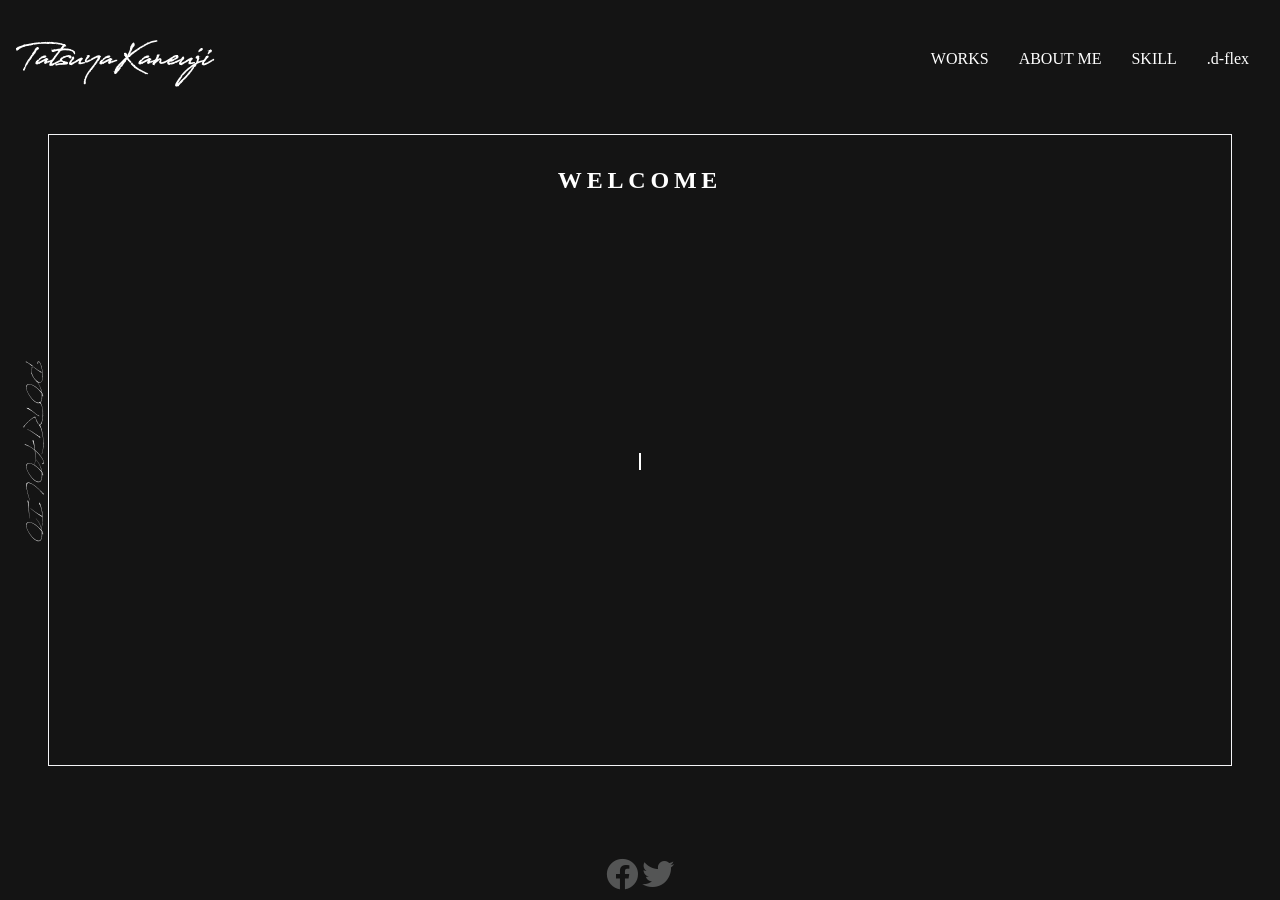
==== index.html @ c6b0c6af "chore(html,css,js): :pill: PC版仮完成" ====
<!DOCTYPE html>
<html lang="ja">
<head>
    <meta charset="UTF-8">
    <meta name="viewport" content="width=device-width, initial-scale=1.0">
    <title>Tatsuya Kaneuji</title>
    <link rel="stylesheet" href="css/style.css">
    <!-- <link rel="stylesheet" href="css/reset.css"> -->
    <link href="https://fonts.googleapis.com/css2?family=Noto+Sans+JP&family=Noto+Serif+JP&display=swap" rel="stylesheet">
    <link href="https://use.fontawesome.com/releases/v5.6.1/css/all.css" rel="stylesheet">
    <script type="text/javascript" src="https://ajax.googleapis.com/ajax/libs/jquery/1.9.1/jquery.min.js"></script>
    <script type="text/javascript" src="js/main.js"></script>
</head>
<body class="c-page-home">
    <div class="c-loading" style="height: 1000px; display: none;">
        <div class="c-loading__body" style="height: 1000px; display: none;"></div>
    </div>
    <header class="c-header">
        <div class="c-header__body">
            <div class="c-header__title">
                <h1 class="c-header__site-name">
                    <a href="">
                        TatsuyaKaneuji
                    </a>
                </h1>
            </div>
            <!-- <button class="c-nav__spmenu" data-open="false"></button> -->
            <nav class="c-nav-global">
                <div class="c-nav-global__body">
                    <ul class="c-nav-global__list">
                        <li class="c-nav-global__item"><a class="a-hover" href="#works">WORKS</a></li>
                        <li class="c-nav-global__item"><a class="a-hover" href="#aboutme">ABOUT ME</a></li>
                        <li class="c-nav-global__item"><a class="a-hover" href="#skill">SKILL</a></li>
                        <li class="c-nav-global__item"><a class="a-hover" href="#contact">.d-flex</a></li>
                        <!-- <li class="c-nav-global__item"></li>
                        <li class="c-nav-global__item"></li>
                        <li class="c-nav-global__item"></li>
                        <li class="c-nav-global__item"></li> -->
                    </ul>
                    <!-- <p class="c-nav-global__contact">
                        <a href="">CONTACT</a>
                    </p> -->
                </div>
                <div class="c-nav-global__sns">
                    <ul></ul>
                </div>
            </nav>
        </div>
        <small class="c-header__copyright">PORTFOLIO</small>
    </header>
    <main class="c-page-main ">
        <div id="scroll" class="container scroll-snap c-portfolio-frame">
            <div id="skillpage">
                <section class="c-hero area">
                    <div class="fullheight">
                        <h1 class="c-page-header">WELCOME</h1>
                        <div class="c-page-works">
                            <p id="typing" style="text-align: center; padding-bottom: 2rem;"></p>
                        </div>
                    </div>
                </section>
                <section id="works" class="c-hero area">
                    <div class="fullheight">
                        <h1 class="c-page-header">WORKS</h1>
                        <div class="c-page-works">
                            <div class="c-page-works__item">
                                <a cla href="https://www.pu-kumamoto.ac.jp/~marumaru/index.html" target="_blank" rel="noopener">
                                    <img src="img/works/marumaru.png" alt="">
                                </a>
                                <h1 class="c-page-works__item-name">丸山研究室</h1>
                                <p class="c-page-works__item-content">熊本県立大学の丸山研究室ホームページを作成しました。facebookの情報が表示されるようになっており、今まで行われてきたプロジェクトのスライドショーを見ることもできます。丸山教授の担当教科を確認することもでき、シラバスや授業資料もダウンロードでき学生からも好評でした。</p>
                            </div>
                            <div class="c-page-works__item none">
                            </div>
                            <div class="c-page-works__item none">
                            </div>
                        </div>
                    </div>
                </section>
                <section id="aboutme" class="c-hero area">
                    <div class="fullheight">
                        <h1 class="c-page-header">ABOUT ME</h1>
                        <div class="c-page-works">
                            <div style="flex: 2; padding: 0 2rem;">
                                <h1 class="mejp">金氏 竜哉</h1>
                                <p class="meen">KANEUJI TATSUYA</p>
                                <p>Web Director / Frontend Engineer</p>
                                <p>1997年、大分県生まれ。福岡県育ち。大学を卒業後、Web制作会社で大手から中小企業まで幅広いWebサイトの制作・運用業務を担当。</p>
                                <p>たくさんの人たちとより楽しくクリエイティブなことをするために自分にできることを模索中。</p>
                                <p>福岡のWEBサイト制作チーム.d-flexにて活動中！</p>
                                <p style="padding-top: 1rem;">好きなもの</p>
                                <p>映画・ツーリング・麻雀</p>
                            </div>
                            <div style="flex: 1; text-align: center;">
                                <img src="img/aboutme/aboutme.jpg" alt="" style="width: 70%">
                            </div>
                        </div>
                    </div>
                </section>
                <section id="skill" class="c-hero area">
                    <div class="fullheight">
                        <h1 class="c-page-header">SKILL</h1>
                        <div class="c-page-works ">
                            <ul style="flex: 1;">
                                <li class="skill-list">
                                    <div class="skill-img"><img src="img/skill/html-5.svg" alt=""></div>
                                    <div class="skill-content">
                                        <div>
                                            <h1>HTML</h1>
                                            <p></p>
                                        </div>
                                        <div class="skill-bar p90 in"></div>
                                    </div>
                                </li>
                                <li class="skill-list">
                                    <div class="skill-img"><img src="img/skill/css-3.svg" alt=""></div>
                                    <div class="skill-content">
                                        <div>
                                            <h1>CSS</h1>
                                            <p></p>
                                        </div>
                                        <div class="skill-bar p70 in "></div>
                                    </div>
                                </li>
                                <li class="skill-list">
                                    <div class="skill-img"><img src="img/skill/javascript.svg" alt=""></div>
                                    <div class="skill-content">
                                        <div>
                                            <h1>JavaScript</h1>
                                            <p></p>
                                        </div>
                                        <div class="skill-bar p70 in"></div>
                                    </div>
                                </li>
                                <li class="skill-list">
                                    <div class="skill-img"><img src="img/skill/wordpress-icon.svg" alt=""></div>
                                    <div class="skill-content">
                                        <div>
                                            <h1>WordPress</h1>
                                            <p></p>
                                        </div>
                                        <div class="skill-bar p50 in"></div>
                                    </div>
                                </li>
                            </ul>
                            <ul style="flex: 1;">
                                <li class="skill-list">
                                    <div class="skill-img"><img src="img/skill/vue.svg" alt=""></div>
                                    <div class="skill-content">
                                        <div>
                                            <h1>Vue.js</h1>
                                            <p></p>
                                        </div>
                                        <div class="skill-bar p70 in"></div>
                                    </div>
                                </li>
                                <li class="skill-list">
                                    <div class="skill-img"><img src="img/skill/nuxt.svg" alt=""></div>
                                    <div class="skill-content">
                                        <div>
                                            <h1>Nuxt.js</h1>
                                            <p></p>
                                        </div>
                                        <div class="skill-bar p60 in"></div>
                                    </div>
                                </li>
                                <li class="skill-list">
                                    <div class="skill-img"><img src="img/skill/php.svg" alt=""></div>
                                    <div class="skill-content">
                                        <div>
                                            <h1>php</h1>
                                            <p></p>
                                        </div>
                                        <div class="skill-bar p50 in"></div>
                                    </div>
                                </li>
                                <li class="skill-list">
                                    <div class="skill-img"><img src="img/skill/github-octocat.svg" alt=""></div>
                                    <div class="skill-content">
                                        <div>
                                            <h1>Github</h1>
                                            <p></p>
                                        </div>
                                        <div class="skill-bar p80 in"></div>
                                    </div>
                                </li>
                            </ul>
                        </div>
                    </div>
                </section>
                <section id="contact" class="c-hero area">
                    <div class="fullheight">
                        <h1 class="c-page-header">.d-flex</h1>
                        <div class="c-page-works">
                            <div style="text-align: center;">
                                <p>福岡のWEB制作チーム.d-flexにてサイト制作からイベントや活動の情報発信など様々なお手伝いをしております。<br>サイト制作のご依頼、その他お困りの方はお気軽にご相談ください。</p>
                                <p><a href="mailto:dflex.kk@gmail.com" style="text-decoration: underline; font-size: 1.4rem;">dflex.kk@gmail.com</a></p>
                                <p>Instagramもやってますので、お気軽にDMからもお声がけください。</p>
                                <p><a href="https://www.instagram.com/d_flex.kk/"><span style="font-size: 1.8rem;">.d-flex：</span><i class="fab fa-instagram fa-2x" style="color: #f4f5f7;"></i></a></p>
                            </div>
                        </div>
                    </div>
                </section>
            </div>
        </div>
    </main>
    <footer class="c-footer" style="position: fixed;">
        <div>
            <a href=""><i class="fab fa-facebook fa-2x" style="color: #545555;"></i></a>
            <a href=""><i class="fab fa-twitter fa-2x" style="color: #545555;"></i></a>
        </div>
    </footer>
</body>

</html>
---- css/style.css ----
body{
    margin: unset;
}
ul{
    list-style: none;
}
a{
    position: relative;
    display: inline-block;
    text-decoration: none;
    color: #fff;
}
a.a-hover::after {
    position: absolute;
    bottom: 15px;
    left: 0;
    content: '';
    width: 100%;
    height: 1px;
    background: #fff;
    transform: scale(0, 1);
    transform-origin: center top;
    transition: transform .3s;
}
a:hover::after {
    transform: scale(1, 1);
}
img{
    width:auto;
    height:auto;
    max-width:100%;
    max-height:100%;
}
.c-page-home{
    background-color:#141414;
    color: #fff;
    height: 100%;
    min-height: 100vh;
    position: relative;/*←相対位置*/
    box-sizing: border-box;/*←全て含めてmin-height:100vhに*/
}
@font-face {
    font-family: "MyFont";
    src: url(font/antro-vectra/Antro_Vectra.otf);
}
.c-header{
    padding: 1rem;
}
.c-footer{
    position: absolute;
    bottom: 0;
    left: 0;
    right: 0;
    margin: auto;
    text-align: center;
    padding: 10px 0;

}
.c-header__body{
    display: flex;
    justify-content: space-between;
    margin: 0 auto;
}
.c-header__site-name{
    font-family: "MyFont";
    font-size: 2em;
}
.c-nav-global__body{
    display: flex;
    flex-wrap: nowrap;
    justify-content: space-between;
}
.c-nav-global__list{
    display: flex;
    flex-wrap: nowrap;
    justify-content: space-between;
}
.c-nav-global__item > a{
    padding: 18px 15px;
}
.c-header__copyright{
    position: fixed;
    top: 0;
    bottom: 0;
    text-align: center;
    left: 1rem;
    letter-spacing: .65px;
    font-family: "MyFont";
    font-size: 1.2rem;
    z-index: 2000;
    writing-mode: vertical-rl;
}
.c-page-works{
    display: flex;
    height: 90%;
    justify-content: center;
    align-items: center;
}
.c-portfolio-frame{
    border: 1px solid #F4F5F7;
    margin: 0 3rem;
    height: 70vh;
}
.c-page-works__item{
    padding: 0 1rem;
    flex: 1;
}
.c-page-header{
    text-align: center;
    letter-spacing: 0.3rem;
    padding-top: 2rem;
    margin: unset;
}
.c-page-works__item-name{
    font-family: 'Noto Sans JP', sans-serif;
    /* font-family: 'Noto Serif JP', serif; */
    text-align: center;
}
.c-page-works__item-content{
    font-family: 'Noto Sans JP', sans-serif;
    /* font-family: 'Noto Serif JP', serif; */
}
.container {
    overflow: auto;
    /* height: 100vh; */
}
.scroll-snap {
    scroll-snap-type: y mandatory;
}
.area {
    scroll-snap-align: start;
    height: 70vh;
    /* padding: 1rem 0; */
    box-sizing: border-box;
}
.mejp{
    margin-bottom: unset;
    letter-spacing: 0.3rem;
    font-size: 2.1rem;
    /* font-family: 'Noto Serif JP', serif; */
    font-family: 'Noto Sans JP', sans-serif;
}
.meen{
    margin: unset;
    font-weight: bold;
}
.skill-list{
    display: flex;
    height: 15vh;
}
.skill-img{
    flex: 1;
    margin: auto;
}
.skill-content{
    flex: 8;
    padding-left: 2rem;
}
.skill-bar{
    width: 95%;
    height: 1.4rem;
    background: #F4F5F7;
    position: relative;
    border-radius: 10px;
}

.skill-bar.color.p90.in:after {
    content: "";
    position: absolute;
    left: -2px;
    top: 0;
    height: 100%;
    border-radius: 10px;
    width: 50%;
    /* -webkit-animation: ratio90 1.5s forwards;
    animation: ratio90 1.5s forwards; */
    animation: anime1 3s forwards 0s;
}
.skill-bar.color.p80.in:after {
    content: "";
    position: absolute;
    left: -2px;
    top: 0;
    height: 100%;
    border-radius: 10px;
    width: 50%;
    /* -webkit-animation: ratio90 1.5s forwards;
    animation: ratio90 1.5s forwards; */
    animation: anime2 3s forwards 0s;
}
.skill-bar.color.p70.in:after {
    content: "";
    position: absolute;
    left: -2px;
    top: 0;
    height: 100%;
    border-radius: 10px;
    width: 50%;
    /* -webkit-animation: ratio90 1.5s forwards;
    animation: ratio90 1.5s forwards; */
    animation: anime3 3s forwards 0s;
}
.skill-bar.color.p60.in:after {
    content: "";
    position: absolute;
    left: -2px;
    top: 0;
    height: 100%;
    border-radius: 10px;
    width: 50%;
    /* -webkit-animation: ratio90 1.5s forwards;
    animation: ratio90 1.5s forwards; */
    animation: anime4 3s forwards 0s;
}
.skill-bar.color.p50.in:after {
    content: "";
    position: absolute;
    left: -2px;
    top: 0;
    height: 100%;
    border-radius: 10px;
    width: 50%;
    /* -webkit-animation: ratio90 1.5s forwards;
    animation: ratio90 1.5s forwards; */
    animation: anime5 3s forwards 0s;
}

@keyframes anime1 {
    0% {width: 0%; background-image: linear-gradient(to right,#C2FFD8 10%, #465EFB 100%);}
    100% {width: 90%; background-image: linear-gradient(to right, #C2FFD8 10%, #465EFB 100%);}
}
@keyframes anime2 {
    0% {width: 0%; background-image: linear-gradient(to right, #C2FFD8 10%, #465EFB 100%);}
    100% {width: 80%; background-image: linear-gradient(to right, #C2FFD8 10%, #465EFB 100%);}
}
@keyframes anime3 {
    0% {width: 0%; background-image: linear-gradient(to right, #C2FFD8 10%, #465EFB 100%);}
    100% {width: 70%; background-image: linear-gradient(to right, #C2FFD8 10%, #465EFB 100%);}
}
@keyframes anime4 {
    0% {width: 0%; background-image: linear-gradient(to right, #C2FFD8 10%, #465EFB 100%);}
    100% {width: 60%; background-image: linear-gradient(to right, #C2FFD8 10%, #465EFB 100%);}
}
@keyframes anime5 {
    0% {width: 0%; background-image: linear-gradient(to right, #C2FFD8 10%, #465EFB 100%);}
    100% {width: 50%; background-image: linear-gradient(to right, #C2FFD8 10%, #465EFB 100%);}
}
/* background-image: linear-gradient( 135deg, #43CBFF 10%, #9708CC 100%); */
/* background-image: linear-gradient( 135deg, #C2FFD8 10%, #465EFB 100%); */
/* background-image: linear-gradient( 135deg, #FFF886 10%, #F072B6 100%); */
/* background-image: linear-gradient( 135deg, #C2FFD8 10%, #465EFB 100%); */

.fullheight{
    height: 100%;
}

#typing::after {
    content: '';
    border-right: 2px solid;
    animation: flashing 0.6s linear infinite;
  }
#typing2::after {
content: '';
border-right: 2px solid;
animation: flashing 0.6s linear infinite;
}
@keyframes flashing {
0% {
    opacity: 0;
}
}

/* 画面サイズが480以下（スマホ）のときに適応されるCSS */
/* 変更点だけを書けばおk　！！ */
@media screen and (max-width:480px) {
    .none{
        display: none;
    }
    .c-nav-global{
        display: none;
    }
    .c-page-works__item{
        padding: 0 0.5rem;
        flex: unset;
    }
    .c-page-works__item-content{
        display: none;
    }
}
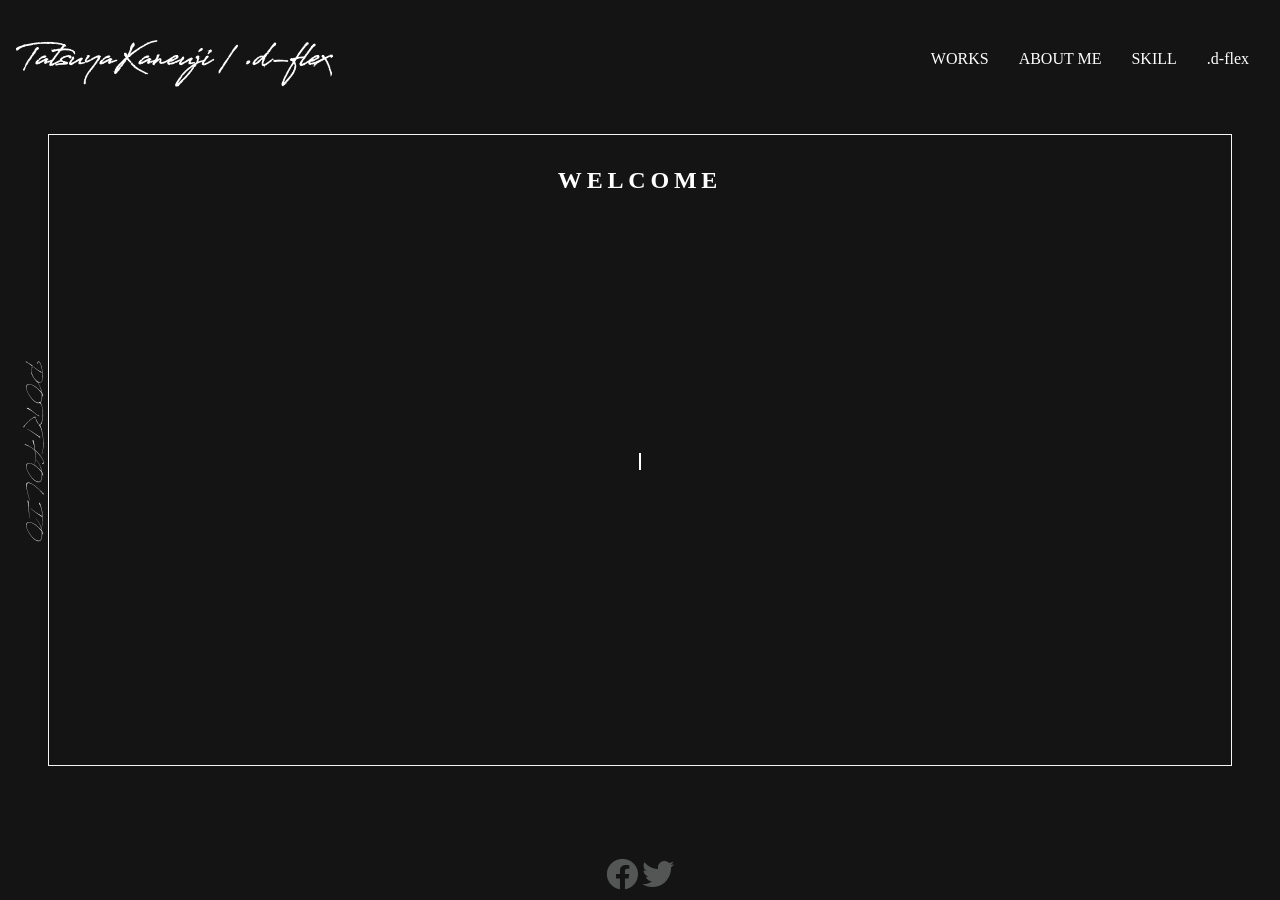
==== commit f511678f: "chore(css): :pill: sp版スタイル調整" ====
--- a/index.html
+++ b/index.html
@@ -20,7 +20,7 @@
             <div class="c-header__title">
                 <h1 class="c-header__site-name">
                     <a href="">
-                        TatsuyaKaneuji
+                        TatsuyaKaneuji / .d-flex
                     </a>
                 </h1>
             </div>
@@ -81,18 +81,18 @@
                     <div class="fullheight">
                         <h1 class="c-page-header">ABOUT ME</h1>
                         <div class="c-page-works">
-                            <div style="flex: 2; padding: 0 2rem;">
+                            <div class="order1" style="flex: 2; padding: 0 2rem;">
                                 <h1 class="mejp">金氏 竜哉</h1>
-                                <p class="meen">KANEUJI TATSUYA</p>
-                                <p>Web Director / Frontend Engineer</p>
-                                <p>1997年、大分県生まれ。福岡県育ち。大学を卒業後、Web制作会社で大手から中小企業まで幅広いWebサイトの制作・運用業務を担当。</p>
-                                <p>たくさんの人たちとより楽しくクリエイティブなことをするために自分にできることを模索中。</p>
-                                <p>福岡のWEBサイト制作チーム.d-flexにて活動中！</p>
-                                <p style="padding-top: 1rem;">好きなもの</p>
-                                <p>映画・ツーリング・麻雀</p>
-                            </div>
-                            <div style="flex: 1; text-align: center;">
-                                <img src="img/aboutme/aboutme.jpg" alt="" style="width: 70%">
+                                <p class="meen none">KANEUJI TATSUYA</p>
+                                <p class="spsize1">Web Director / Frontend Engineer</p>
+                                <p class="spsize2">1997年、大分県生まれ。福岡県育ち。大学を卒業後、Web制作会社で大手から中小企業まで幅広いWebサイトの制作・運用業務を担当。</p>
+                                <p class="none">たくさんの人たちとより楽しくクリエイティブなことをするために自分にできることを模索中。</p>
+                                <p class="spsize2">福岡のWEBサイト制作チーム.d-flexにて活動中！</p>
+                                <p class="none" style="padding-top: 1rem;">好きなもの</p>
+                                <p class="none">映画・ツーリング・麻雀</p>
+                            </div>
+                            <div class="meimg">
+                                <img src="img/aboutme/aboutme.jpg" alt="">
                             </div>
                         </div>
                     </div>
@@ -107,7 +107,7 @@
                                     <div class="skill-content">
                                         <div>
                                             <h1>HTML</h1>
-                                            <p></p>
+                                            <!-- <p></p> -->
                                         </div>
                                         <div class="skill-bar p90 in"></div>
                                     </div>
@@ -117,7 +117,7 @@
                                     <div class="skill-content">
                                         <div>
                                             <h1>CSS</h1>
-                                            <p></p>
+                                            <!-- <p></p> -->
                                         </div>
                                         <div class="skill-bar p70 in "></div>
                                     </div>
@@ -127,7 +127,7 @@
                                     <div class="skill-content">
                                         <div>
                                             <h1>JavaScript</h1>
-                                            <p></p>
+                                            <!-- <p></p> -->
                                         </div>
                                         <div class="skill-bar p70 in"></div>
                                     </div>
@@ -137,19 +137,59 @@
                                     <div class="skill-content">
                                         <div>
                                             <h1>WordPress</h1>
-                                            <p></p>
+                                            <!-- <p></p> -->
                                         </div>
                                         <div class="skill-bar p50 in"></div>
                                     </div>
                                 </li>
+                                <li class="skill-list pcnone">
+                                    <div class="skill-img"><img src="img/skill/vue.svg" alt=""></div>
+                                    <div class="skill-content">
+                                        <div>
+                                            <h1>Vue.js</h1>
+                                            <!-- <p></p> -->
+                                        </div>
+                                        <div class="skill-bar p70 in"></div>
+                                    </div>
+                                </li>
+                                <li class="skill-list pcnone">
+                                    <div class="skill-img"><img src="img/skill/nuxt.svg" alt=""></div>
+                                    <div class="skill-content">
+                                        <div>
+                                            <h1>Nuxt.js</h1>
+                                            <!-- <p></p> -->
+                                        </div>
+                                        <div class="skill-bar p60 in"></div>
+                                    </div>
+                                </li>
+                                <li class="skill-list pcnone">
+                                    <div class="skill-img"><img src="img/skill/php.svg" alt=""></div>
+                                    <div class="skill-content">
+                                        <div>
+                                            <h1>php</h1>
+                                            <!-- <p></p> -->
+                                        </div>
+                                        <div class="skill-bar p50 in"></div>
+                                    </div>
+                                </li>
+                                <li class="skill-list pcnone">
+                                    <div class="skill-img"><img src="img/skill/github-octocat.svg" alt=""></div>
+                                    <div class="skill-content">
+                                        <div>
+                                            <h1>Github</h1>
+                                            <!-- <p></p> -->
+                                        </div>
+                                        <div class="skill-bar p80 in"></div>
+                                    </div>
+                                </li>
                             </ul>
-                            <ul style="flex: 1;">
+                            <ul class="none" style="flex: 1;">
                                 <li class="skill-list">
                                     <div class="skill-img"><img src="img/skill/vue.svg" alt=""></div>
                                     <div class="skill-content">
                                         <div>
                                             <h1>Vue.js</h1>
-                                            <p></p>
+                                            <!-- <p></p> -->
                                         </div>
                                         <div class="skill-bar p70 in"></div>
                                     </div>
@@ -159,7 +199,7 @@
                                     <div class="skill-content">
                                         <div>
                                             <h1>Nuxt.js</h1>
-                                            <p></p>
+                                            <!-- <p></p> -->
                                         </div>
                                         <div class="skill-bar p60 in"></div>
                                     </div>
@@ -169,7 +209,7 @@
                                     <div class="skill-content">
                                         <div>
                                             <h1>php</h1>
-                                            <p></p>
+                                            <!-- <p></p> -->
                                         </div>
                                         <div class="skill-bar p50 in"></div>
                                     </div>
@@ -179,7 +219,7 @@
                                     <div class="skill-content">
                                         <div>
                                             <h1>Github</h1>
-                                            <p></p>
+                                            <!-- <p></p> -->
                                         </div>
                                         <div class="skill-bar p80 in"></div>
                                     </div>
@@ -192,7 +232,7 @@
                     <div class="fullheight">
                         <h1 class="c-page-header">.d-flex</h1>
                         <div class="c-page-works">
-                            <div style="text-align: center;">
+                            <div class="contact-p">
                                 <p>福岡のWEB制作チーム.d-flexにてサイト制作からイベントや活動の情報発信など様々なお手伝いをしております。<br>サイト制作のご依頼、その他お困りの方はお気軽にご相談ください。</p>
                                 <p><a href="mailto:dflex.kk@gmail.com" style="text-decoration: underline; font-size: 1.4rem;">dflex.kk@gmail.com</a></p>
                                 <p>Instagramもやってますので、お気軽にDMからもお声がけください。</p>
--- a/css/style.css
+++ b/css/style.css
@@ -269,7 +269,22 @@
     opacity: 0;
 }
 }
-
+.meimg{
+    flex: 1;
+    text-align: center;
+}
+.meimg img{
+    width: 70%;
+}
+@media screen and (min-width:480px) {
+    .pcnone{
+        display: none;
+    }
+}
+.contact-p{
+    text-align: center;
+    padding: 0 2rem;
+}
 /* 画面サイズが480以下（スマホ）のときに適応されるCSS */
 /* 変更点だけを書けばおk　！！ */
 @media screen and (max-width:480px) {
@@ -279,11 +294,58 @@
     .c-nav-global{
         display: none;
     }
+    .c-page-works{
+        /* display: block; */
+        flex-direction: column;
+    }
+    .order1{
+        order: 1;
+    }
     .c-page-works__item{
         padding: 0 0.5rem;
         flex: unset;
     }
+    .c-page-works__item-name{
+        font-size: 1rem;
+    }
     .c-page-works__item-content{
         display: none;
     }
+    .meimg{
+        padding-top: 1rem;
+    }
+    .meimg img{
+        width: 50%;
+    }
+    .mejp{
+        font-size: 1.1rem;
+    }
+    .spsize1{
+        font-size: 0.75rem;
+    }
+    .spsize2{
+        font-size: 0.9rem;
+    }
+    .skill-list{
+        height: unset;
+    }
+    .skill-bar{
+        height: 0.6rem;
+    }
+    .skill-content{
+        padding-left: 1rem;
+    }
+    .skill-content div h1 {
+        font-size: 1rem;
+    }
+    .c-page-works ul{
+        margin: unset;
+        padding-left: 1rem;
+    }
+    .contact-p{
+        text-align: left;
+    }
+    #typing{
+        padding: 0 1rem;
+    }
 }
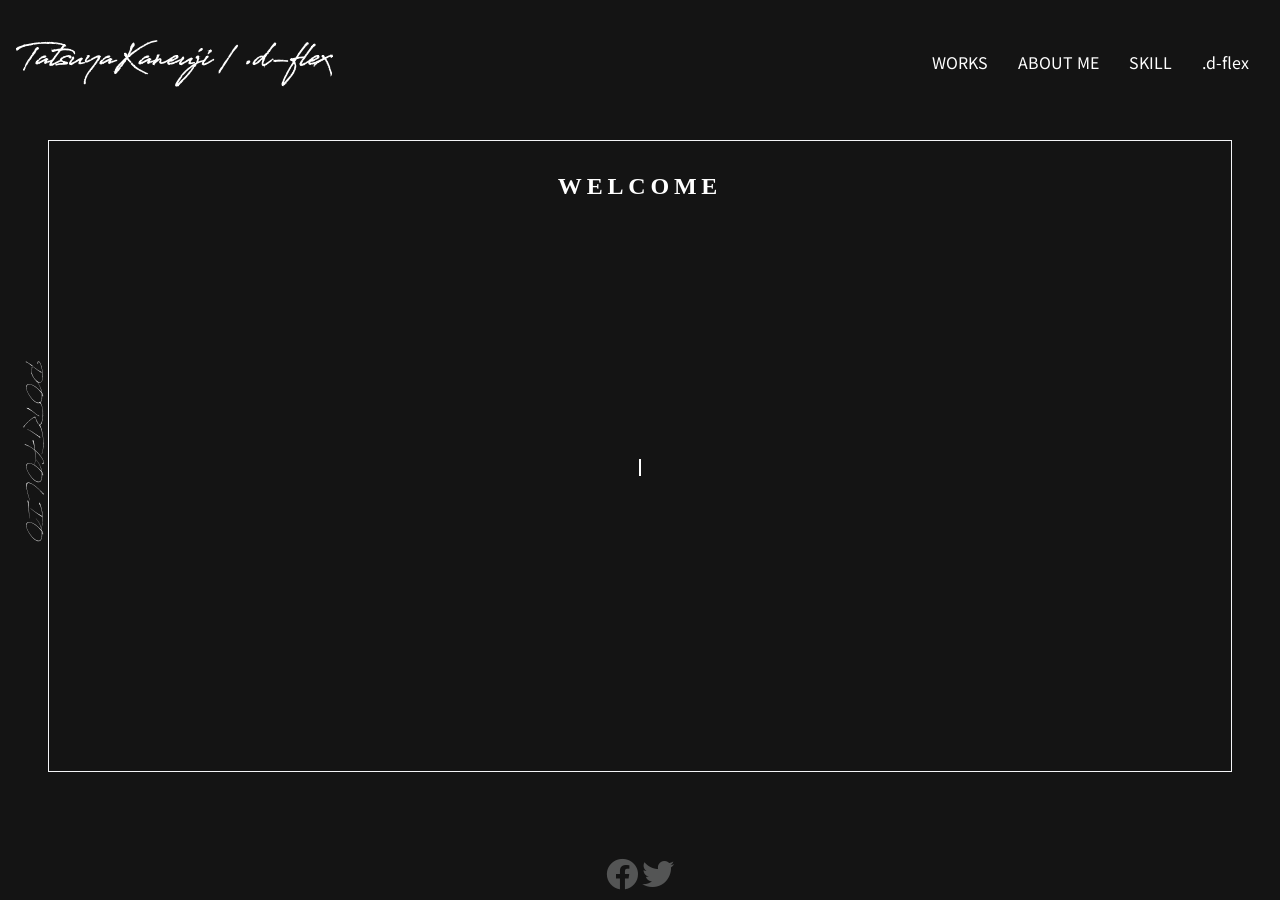
==== commit 0f5c03b7: "chore(css): :pill: SP版仮完成" ====
--- a/index.html
+++ b/index.html
@@ -47,6 +47,12 @@
             </nav>
         </div>
         <small class="c-header__copyright">PORTFOLIO</small>
+        <small class="c-header__copyright-l pcnone">
+            <div>
+                <a href=""><i class="fab fa-facebook fa-2x" style="color: #545555;"></i></a>
+                <a href=""><i class="fab fa-twitter fa-2x" style="color: #545555;"></i></a>
+            </div>
+        </small>
     </header>
     <main class="c-page-main ">
         <div id="scroll" class="container scroll-snap c-portfolio-frame">
@@ -55,7 +61,7 @@
                     <div class="fullheight">
                         <h1 class="c-page-header">WELCOME</h1>
                         <div class="c-page-works">
-                            <p id="typing" style="text-align: center; padding-bottom: 2rem;"></p>
+                            <p id="typing"></p>
                         </div>
                     </div>
                 </section>
@@ -243,9 +249,15 @@
                 </section>
             </div>
         </div>
+        <div class="pcnone spbtn">
+            <p class="spbtn-p"><a class="" href="#works">WORKS</a></p>
+            <p class="spbtn-p"><a class="" href="#aboutme">ABOUT ME</a></p>
+            <p class="spbtn-p"><a class="" href="#skill">SKILL</a></p>
+            <p class="spbtn-p"><a class="" href="#contact">.d-flex</a></p>
+        </div>
     </main>
     <footer class="c-footer" style="position: fixed;">
-        <div>
+        <div class="none">
             <a href=""><i class="fab fa-facebook fa-2x" style="color: #545555;"></i></a>
             <a href=""><i class="fab fa-twitter fa-2x" style="color: #545555;"></i></a>
         </div>
--- a/css/style.css
+++ b/css/style.css
@@ -76,6 +76,7 @@
     justify-content: space-between;
 }
 .c-nav-global__item > a{
+    font-family: 'Noto Sans JP', sans-serif;
     padding: 18px 15px;
 }
 .c-header__copyright{
@@ -87,6 +88,15 @@
     letter-spacing: .65px;
     font-family: "MyFont";
     font-size: 1.2rem;
+    z-index: 2000;
+    writing-mode: vertical-rl;
+}
+.c-header__copyright-l{
+    position: fixed;
+    top: 0;
+    bottom: 0;
+    text-align: center;
+    right: 1rem;
     z-index: 2000;
     writing-mode: vertical-rl;
 }
@@ -285,6 +295,10 @@
     text-align: center;
     padding: 0 2rem;
 }
+#typing{
+    text-align: center;
+    padding-bottom: 2rem;
+}
 /* 画面サイズが480以下（スマホ）のときに適応されるCSS */
 /* 変更点だけを書けばおk　！！ */
 @media screen and (max-width:480px) {
@@ -346,6 +360,17 @@
         text-align: left;
     }
     #typing{
+        text-align: left;
         padding: 0 1rem;
     }
+    .spbtn{
+        display: flex;
+        justify-content: center;
+        padding-top: 1rem;
+        /* font-family: "MyFont"; */
+        font-family: 'Noto Sans JP', sans-serif;
+    }
+    .spbtn-p{
+        padding: 0 1rem;
+    }
 }
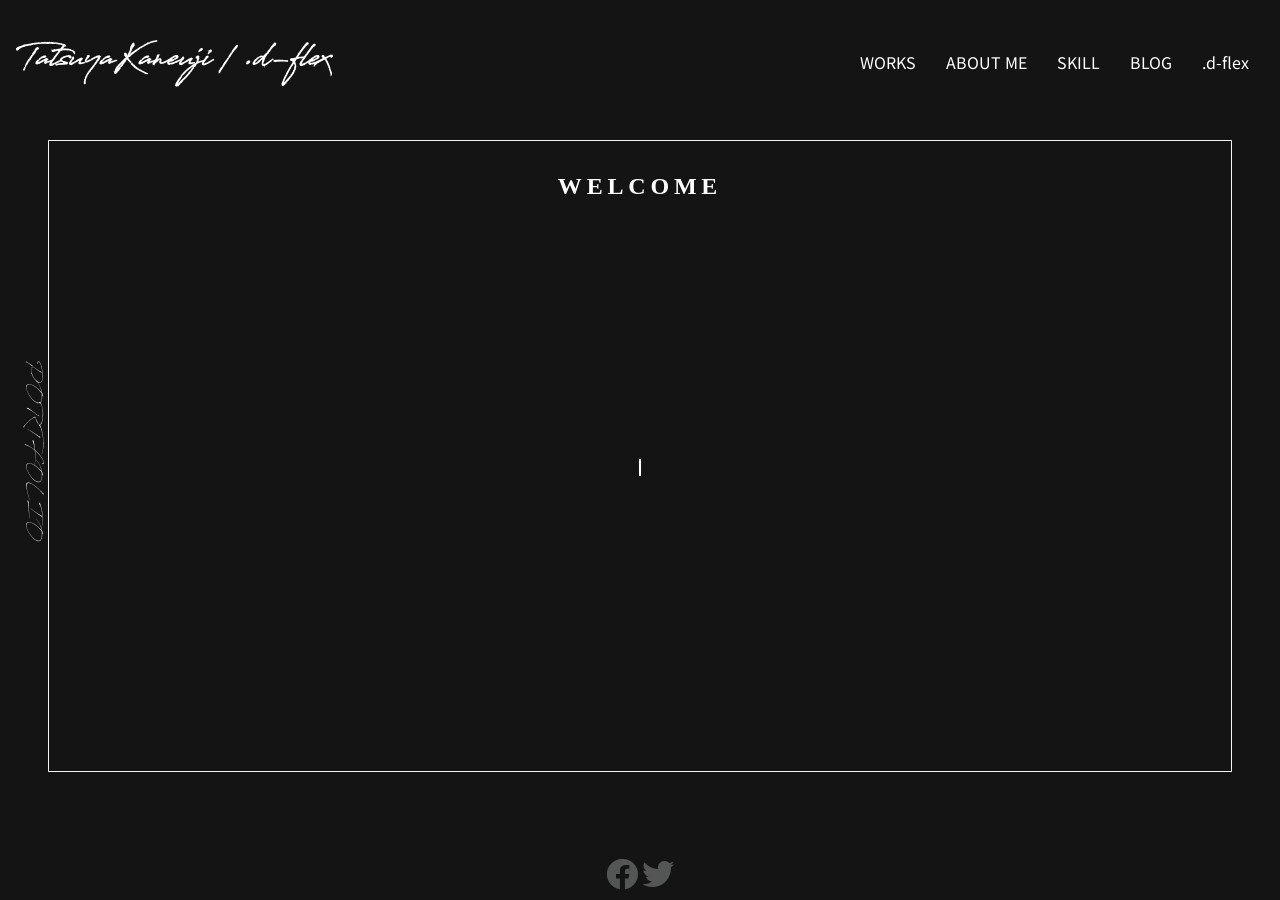
==== commit 2228e677: "add blog link" ====
--- a/index.html
+++ b/index.html
@@ -31,6 +31,7 @@
                         <li class="c-nav-global__item"><a class="a-hover" href="#works">WORKS</a></li>
                         <li class="c-nav-global__item"><a class="a-hover" href="#aboutme">ABOUT ME</a></li>
                         <li class="c-nav-global__item"><a class="a-hover" href="#skill">SKILL</a></li>
+                        <li class="c-nav-global__item"><a class="a-hover" href="https://nostalgic-galileo-3120d1.netlify.app/" target="_blank" rel="noopener">BLOG</a></li>
                         <li class="c-nav-global__item"><a class="a-hover" href="#contact">.d-flex</a></li>
                         <!-- <li class="c-nav-global__item"></li>
                         <li class="c-nav-global__item"></li>
@@ -49,8 +50,8 @@
         <small class="c-header__copyright">PORTFOLIO</small>
         <small class="c-header__copyright-l pcnone">
             <div>
-                <a href=""><i class="fab fa-facebook fa-2x" style="color: #545555;"></i></a>
-                <a href=""><i class="fab fa-twitter fa-2x" style="color: #545555;"></i></a>
+                <a href="" target="_blank" rel="noopener"><i class="fab fa-facebook fa-2x" style="color: #545555;"></i></a>
+                <a href="" target="_blank" rel="noopener"><i class="fab fa-twitter fa-2x" style="color: #545555;"></i></a>
             </div>
         </small>
     </header>
@@ -103,7 +104,7 @@
                         </div>
                     </div>
                 </section>
-                <section id="skill" class="c-hero area">
+                <section id="skill" class="c-hero area none">
                     <div class="fullheight">
                         <h1 class="c-page-header">SKILL</h1>
                         <div class="c-page-works ">
@@ -249,17 +250,14 @@
                 </section>
             </div>
         </div>
-        <div class="pcnone spbtn">
-            <p class="spbtn-p"><a class="" href="#works">WORKS</a></p>
-            <p class="spbtn-p"><a class="" href="#aboutme">ABOUT ME</a></p>
-            <p class="spbtn-p"><a class="" href="#skill">SKILL</a></p>
-            <p class="spbtn-p"><a class="" href="#contact">.d-flex</a></p>
-        </div>
     </main>
-    <footer class="c-footer" style="position: fixed;">
+    <div class="pcnone">
+        <p class="c-header__site-name" style="text-align: center;"><a class="a-hover" href="https://nostalgic-galileo-3120d1.netlify.app/" target="_blank" rel="noopener">BLOG</a></p>
+    </div>
+    <footer class="c-footer none" style="position: fixed;">
         <div class="none">
-            <a href=""><i class="fab fa-facebook fa-2x" style="color: #545555;"></i></a>
-            <a href=""><i class="fab fa-twitter fa-2x" style="color: #545555;"></i></a>
+            <a href="" target="_blank" rel="noopener"><i class="fab fa-facebook fa-2x" style="color: #545555;"></i></a>
+            <a href="" target="_blank" rel="noopener"><i class="fab fa-twitter fa-2x" style="color: #545555;"></i></a>
         </div>
     </footer>
 </body>
--- a/css/style.css
+++ b/css/style.css
@@ -301,15 +301,25 @@
 }
 /* 画面サイズが480以下（スマホ）のときに適応されるCSS */
 /* 変更点だけを書けばおk　！！ */
-@media screen and (max-width:480px) {
+@media screen and (max-width:560px) {
+    .c-header__title{
+        margin: auto;
+    }
+    .c-header__site-name{
+        font-size: 1.5em;
+    }
     .none{
         display: none;
     }
     .c-nav-global{
         display: none;
     }
+    .area{
+        scroll-snap-align: none;
+        height: auto;
+    }
     .c-page-works{
-        /* display: block; */
+        display: block;
         flex-direction: column;
     }
     .order1{
@@ -363,14 +373,14 @@
         text-align: left;
         padding: 0 1rem;
     }
-    .spbtn{
+    /* .spbtn{
         display: flex;
         justify-content: center;
         padding-top: 1rem;
-        /* font-family: "MyFont"; */
+        font-family: "MyFont";
         font-family: 'Noto Sans JP', sans-serif;
     }
     .spbtn-p{
         padding: 0 1rem;
-    }
+    } */
 }
